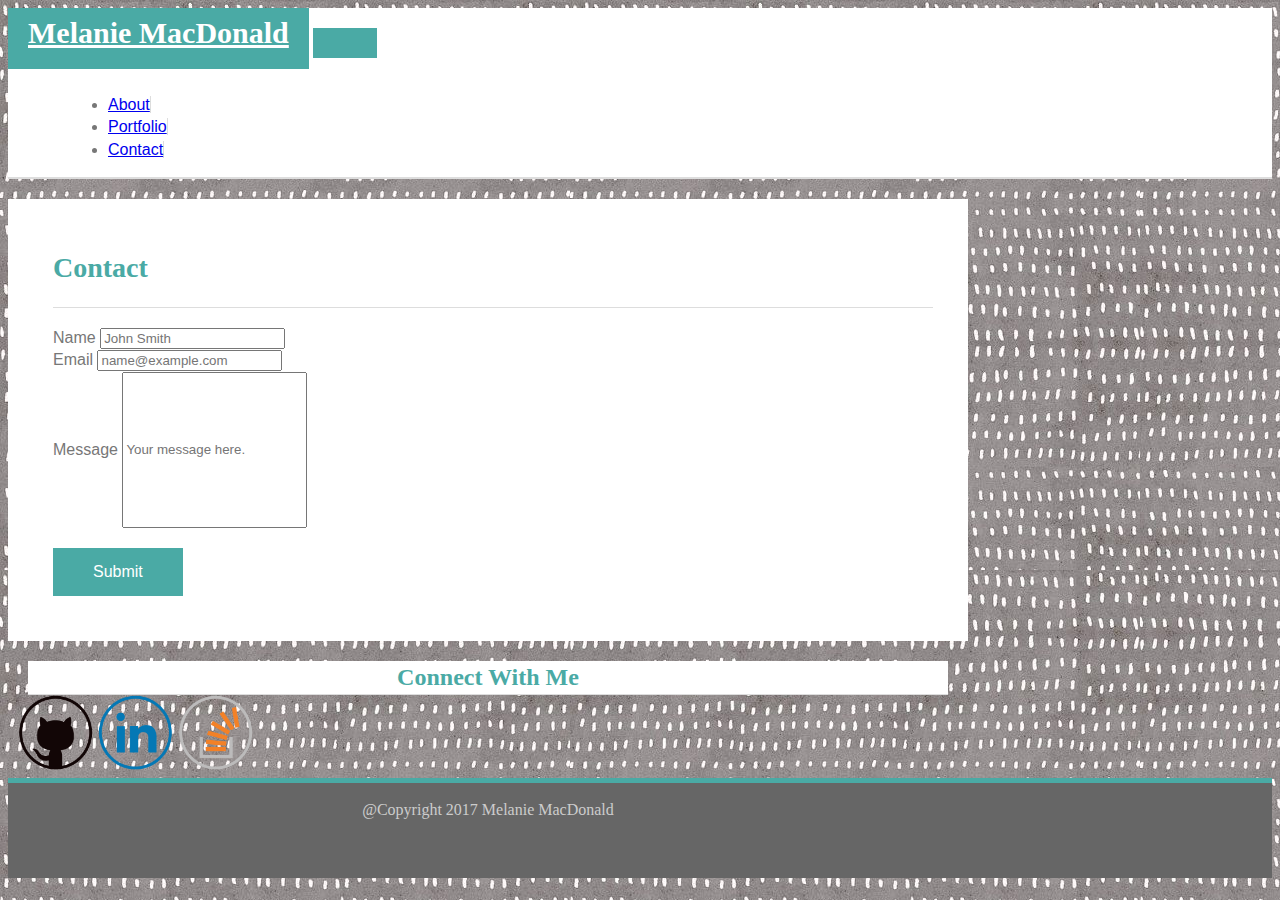
==== contact.html @ 206ffd73 "Third" ====
<!doctype html>
<html class="no-js" lang="">
    <head>
        <meta charset="utf-8">
        <meta http-equiv="x-ua-compatible" content="ie=edge">
        <title></title>
        <meta name="description" content="">
        <meta name="viewport" content="width=device-width, initial-scale=1">

        <link rel="apple-touch-icon" href="apple-touch-icon.png">
        <!-- Place favicon.ico in the root directory -->
        <link rel="stylesheet" href="https://maxcdn.bootstrapcdn.com/bootstrap/4.0.0-beta.2/css/bootstrap.min.css" integrity="sha384-PsH8R72JQ3SOdhVi3uxftmaW6Vc51MKb0q5P2rRUpPvrszuE4W1povHYgTpBfshb" crossorigin="anonymous">
        <link rel="stylesheet" href="css/main.css">
        <script src="js/vendor/modernizr-2.8.3.min.js"></script>
    </head>
    <body>
        <!--[if lt IE 8]>
            <p class="browserupgrade">You are using an <strong>outdated</strong> browser. Please <a href="http://browsehappy.com/">upgrade your browser</a> to improve your experience.</p>
        <![endif]-->

        <!-- Add your site or application content here -->
                
    <body>
            
            <!-- nav tag -->
            <nav class="head navbar navbar-expand-lg navbar-light bg-light">
                <div class="head container">

                        <div class="head col-lg-8">
                            
                            <!-- logo -->
                            <a class="navbar-brand" href="#">Melanie MacDonald</a>
                            <button class="navbar-toggler" type="button" data-toggle="collapse" data-target="#navbarNav" aria-controls="navbarNav" aria-expanded="false" aria-label="Toggle navigation">
                                <span class="navbar-toggler-icon"></span>
                            </button>
                        </div>
                            <!-- Pages -->
                              <div class="collapse navbar-collapse col-md-4" id="navbarNav">
                                <ul class="navbar-nav">
                                  <li class="nav-item">
                                    <a class="nav-link" href="index.html">About</a>
                                  </li>
                                  <li class="nav-item">
                                    <a class="nav-link" href="portfolio.html">Portfolio</a>
                                  </li>
                                  <li class="nav-item">
                                    <a class="nav-link" href="contact.html">Contact</a>
                                  </li>
                                </ul>
                              </div>

                    </div>
                </div>
            </nav>
            
            <div class="container">
                <!-- row 2 with 2 columns -->
                 <div class="row">
                     <!-- column 1 of 2 -->
                        <div class="main col-lg-8">
                            <h1 id="title-area">Contact</h1>
                            <form>
                            <div class="form-group">
                                <label for="exampleFormControlSelect1">Name</label>
                                <input type="name" class="form-control" id="exampleFormControlInput1" placeholder="John Smith">
                              </div>
                                
                              <div class="form-group">
                                <label for="exampleFormControlInput1">Email</label>
                                <input type="email" class="form-control" id="exampleFormControlInput2" placeholder="name@example.com">
                              </div>
                              
                              <div class="form-group">
                                <label for="exampleFormControlSelect2">Message</label>
                                 <input type="message" class="form-control" id="exampleFormControlInput3" placeholder="Your message here.">
                                  </div>
                                <button type="submit" class="btn">Submit</button>
                            </form>   
                            
                            
                        </div>
                     <!-- column 2 of 2 -->
                     <div class="main col-md-4">
                         <div class="card">
                          <div class="card-header">
                            Connect With Me
                          </div>
                          <div class="card-body">
                            <a href="https://github.com/mmacdonald1"><img class="github icon" src="img/github.png" alt="Github Icon"/></a>
                    
                            <a href="https://www.linkedin.com/in/melanie-macdonald-7a3642111/"><img class="linkedin icon" src="img/linkedin.png" alt="LinkedIn Icon"/></a>

                            <a href="www.stackoverflow.com"><img class="stackoverflow icon" src="img/stackoverflow.png" alt="Stack Overflow Icon"/></a>
                          </div>
                        </div>
                          </div>
                     </div>
                </div>
                <!-- row 3 with 1 columns -->
                <div class="row">
                <!-- column 1 of 1 -->
                        <div class="col-lg-12">
                     </div>
                
                </div>
                   
            <!-- nav footer tag -->
            <nav class="footer navbar navbar-expand-lg navbar-light">
                <div class="footer container">

                        <div class="footer col-lg-8">
                            <p>@Copyright 2017 Melanie MacDonald</p>
                            
                              </div>

                    </div>
                </div>
            </nav>
            </div>
        </body>

        <script src="https://code.jquery.com/jquery-1.12.0.min.js"></script>
        <script>window.jQuery || document.write('<script src="js/vendor/jquery-1.12.0.min.js"><\/script>')</script>
        <script src="js/plugins.js"></script>
        <script src="js/main.js"></script>

        <!-- Google Analytics: change UA-XXXXX-X to be your site's ID. -->
        <script>
            (function(b,o,i,l,e,r){b.GoogleAnalyticsObject=l;b[l]||(b[l]=
            function(){(b[l].q=b[l].q||[]).push(arguments)});b[l].l=+new Date;
            e=o.createElement(i);r=o.getElementsByTagName(i)[0];
            e.src='https://www.google-analytics.com/analytics.js';
            r.parentNode.insertBefore(e,r)}(window,document,'script','ga'));
            ga('create','UA-XXXXX-X','auto');ga('send','pageview');
        </script>
    </body>
</html>
---- css/main.css ----
/*! HTML5 Boilerplate v5.3.0 | MIT License | https://html5boilerplate.com/ */

/*
 * What follows is the result of much research on cross-browser styling.
 * Credit left inline and big thanks to Nicolas Gallagher, Jonathan Neal,
 * Kroc Camen, and the H5BP dev community and team.
 */

/* ==========================================================================
   Base styles: opinionated defaults
   ========================================================================== */

html {
    color: #222;
    font-size: 1em;
    line-height: 1.4;
}

/*
 * Remove text-shadow in selection highlight:
 * https://twitter.com/miketaylr/status/12228805301
 *
 * These selection rule sets have to be separate.
 * Customize the background color to match your design.
 */

::-moz-selection {
    background: #b3d4fc;
    text-shadow: none;
}

::selection {
    background: #b3d4fc;
    text-shadow: none;
}

/*
 * A better looking default horizontal rule
 */

hr {
    display: block;
    height: 1px;
    border: 0;
    border-top: 1px solid #ccc;
    margin: 1em 0;
    padding: 0;
}

/*
 * Remove the gap between audio, canvas, iframes,
 * images, videos and the bottom of their containers:
 * https://github.com/h5bp/html5-boilerplate/issues/440
 */

audio,
canvas,
iframe,
img,
svg,
video {
    vertical-align: middle;
}

/*
 * Remove default fieldset styles.
 */

fieldset {
    border: 0;
    margin: 0;
    padding: 0;
}

/*
 * Allow only vertical resizing of textareas.
 */

textarea {
    resize: vertical;
}

/* ==========================================================================
   Browser Upgrade Prompt
   ========================================================================== */

.browserupgrade {
    margin: 0.2em 0;
    background: #ccc;
    color: #000;
    padding: 0.2em 0;
}

/* ==========================================================================
   Author's custom styles
   ========================================================================== */
body{
    background-image: url(../img/background.jpg);
    font-family:Arial;
    color:#777777;
}
.container{
    max-width:960px;
    padding: 0;
    overflow: hidden;
}
.head.navbar{
    background-color:#ffffff;
    border-bottom: 2px solid #dddddd;
    padding:0px;
}

.navbar-brand{
    font-family:Times New Roman;
    font-weight: bold;
    background-color:#4aaaa5;
    padding: 20px;
    font-size:30px;
}

.col-lg-8{
    padding: 0;
}

.navbar-light .navbar-brand{
     color:#ffffff; 
}

.navbar-light .navbar-brand:hover{
     color:#ffffff; 
}

.navbar-nav{
    padding-left: 100px;
}

.collapse.navbar-collapse.col-md-4{
    padding-right: 0;
}

.nav-link{
    padding-top: 0;
    padding-bottom: 0;
    border-right: 1px solid #dddddd;
}

.main.col-lg-8{
    background-color: #ffffff;
    margin: 20px auto 20px auto;
    padding:25px 35px 25px 45px;
}

#title-area{
    font-family: Times New Roman;
    font-size: 28px;
    font-weight: bold;
    border-bottom:1px solid #dddddd;
    color:#4aaaa5;
    padding-bottom: 20px;
    padding-top: 5px;  
}

#mel-img{
    width:150px;
    height:150px;
    float: left;
    width:200px;
    height:auto;
    margin: 20px 20px 10px 0px;
}

.main-text{
    margin-top: 20px;
}

.main.col-md-4{
    margin-top: 20px;
}

.card-header{
    background-color:#ffffff;
    border-bottom: 1px solid #dddddd;
    font-weight:bold;
    text-align: center;
    font-size:24px;
    margin-left: 20px;
    margin-right: 20px;
    font-family:Times New Roman;
    color: #4aaaa5;
}

.github.icon{
    margin-left: 10px;
    margin-right: 5px;
}
.linkedin.icon{
    margin-right: 5px;
}

.stackoverflow.icon{
    margin-right: 5px;
}

.icon{
    width:75px;
    height:75px;
    float:left;
    margin-bottom: 8px;
} 

.footer.navbar.navbar-expand-lg.navbar-light{
    background-color: #666666;
    border-top:5px solid #4aaaa5; 
    text-align: center;
    color:#cccccc;
    font-family: 'Helvetica Neues';
    height:95px;
}
.footer.col-lg-8{
    margin-top: 10px;
    margin-left: auto;
    margin-right: auto;
}


/* Portfolio Code ======================
============================*/
.project{
    width:270px;
    height: 200px;
    margin-bottom: 20px; 
    margin-top: 20px;
    margin-right: 20px;
    float:left;
}
.project img{
    position: relative;
    z-index: 1;
    height:200px;
    width:270px;
   
}
.banner{
    position: relative;
    z-index:2;
    bottom: 75px;
    background-color:#4aaaa5;
    color:#ffffff;
    font-family: Times New Roman;
    padding-top: 15px;
    padding-bottom: 15px;
    text-align:center;
    font-size:20px;
}


/* Contact Code ======================
============================*/

#exampleFormControlInput3{
    height:150px;
}

button{
    margin-bottom: 20px;
    margin-top: 20px;
    background-color: #4aaaa5;
    border: none;
    color: #ffffff;
    padding: 15px 32px;
    text-align: center;
    font-size: 16px;
}

.btn{
    border-radius: 0px;
    padding-left: 40px;
    padding-right: 40px;
}







/* ==========================================================================
   Helper classes
   ========================================================================== */

/*
 * Hide visually and from screen readers
 */

.hidden {
    display: none !important;
}

/*
 * Hide only visually, but have it available for screen readers:
 * http://snook.ca/archives/html_and_css/hiding-content-for-accessibility
 */

.visuallyhidden {
    border: 0;
    clip: rect(0 0 0 0);
    height: 1px;
    margin: -1px;
    overflow: hidden;
    padding: 0;
    position: absolute;
    width: 1px;
}

/*
 * Extends the .visuallyhidden class to allow the element
 * to be focusable when navigated to via the keyboard:
 * https://www.drupal.org/node/897638
 */

.visuallyhidden.focusable:active,
.visuallyhidden.focusable:focus {
    clip: auto;
    height: auto;
    margin: 0;
    overflow: visible;
    position: static;
    width: auto;
}

/*
 * Hide visually and from screen readers, but maintain layout
 */

.invisible {
    visibility: hidden;
}

/*
 * Clearfix: contain floats
 *
 * For modern browsers
 * 1. The space content is one way to avoid an Opera bug when the
 *    `contenteditable` attribute is included anywhere else in the document.
 *    Otherwise it causes space to appear at the top and bottom of elements
 *    that receive the `clearfix` class.
 * 2. The use of `table` rather than `block` is only necessary if using
 *    `:before` to contain the top-margins of child elements.
 */

.clearfix:before,
.clearfix:after {
    content: " "; /* 1 */
    display: table; /* 2 */
}

.clearfix:after {
    clear: both;
}

/* ==========================================================================
   EXAMPLE Media Queries for Responsive Design.
   These examples override the primary ('mobile first') styles.
   Modify as content requires.
   ========================================================================== */

@media only screen and (min-width: 35em) {
    /* Style adjustments for viewports that meet the condition */
}

@media print,
       (-webkit-min-device-pixel-ratio: 1.25),
       (min-resolution: 1.25dppx),
       (min-resolution: 120dpi) {
    /* Style adjustments for high resolution devices */
}

/* ==========================================================================
   Print styles.
   Inlined to avoid the additional HTTP request:
   http://www.phpied.com/delay-loading-your-print-css/
   ========================================================================== */

@media print {
    *,
    *:before,
    *:after,
    *:first-letter,
    *:first-line {
        background: transparent !important;
        color: #000 !important; /* Black prints faster:
                                   http://www.sanbeiji.com/archives/953 */
        box-shadow: none !important;
        text-shadow: none !important;
    }

    a,
    a:visited {
        text-decoration: underline;
    }

    a[href]:after {
        content: " (" attr(href) ")";
    }

    abbr[title]:after {
        content: " (" attr(title) ")";
    }

    /*
     * Don't show links that are fragment identifiers,
     * or use the `javascript:` pseudo protocol
     */

    a[href^="#"]:after,
    a[href^="javascript:"]:after {
        content: "";
    }

    pre,
    blockquote {
        border: 1px solid #999;
        page-break-inside: avoid;
    }

    /*
     * Printing Tables:
     * http://css-discuss.incutio.com/wiki/Printing_Tables
     */

    thead {
        display: table-header-group;
    }

    tr,
    img {
        page-break-inside: avoid;
    }

    img {
        max-width: 100% !important;
    }

    p,
    h2,
    h3 {
        orphans: 3;
        widows: 3;
    }

    h2,
    h3 {
        page-break-after: avoid;
    }
}
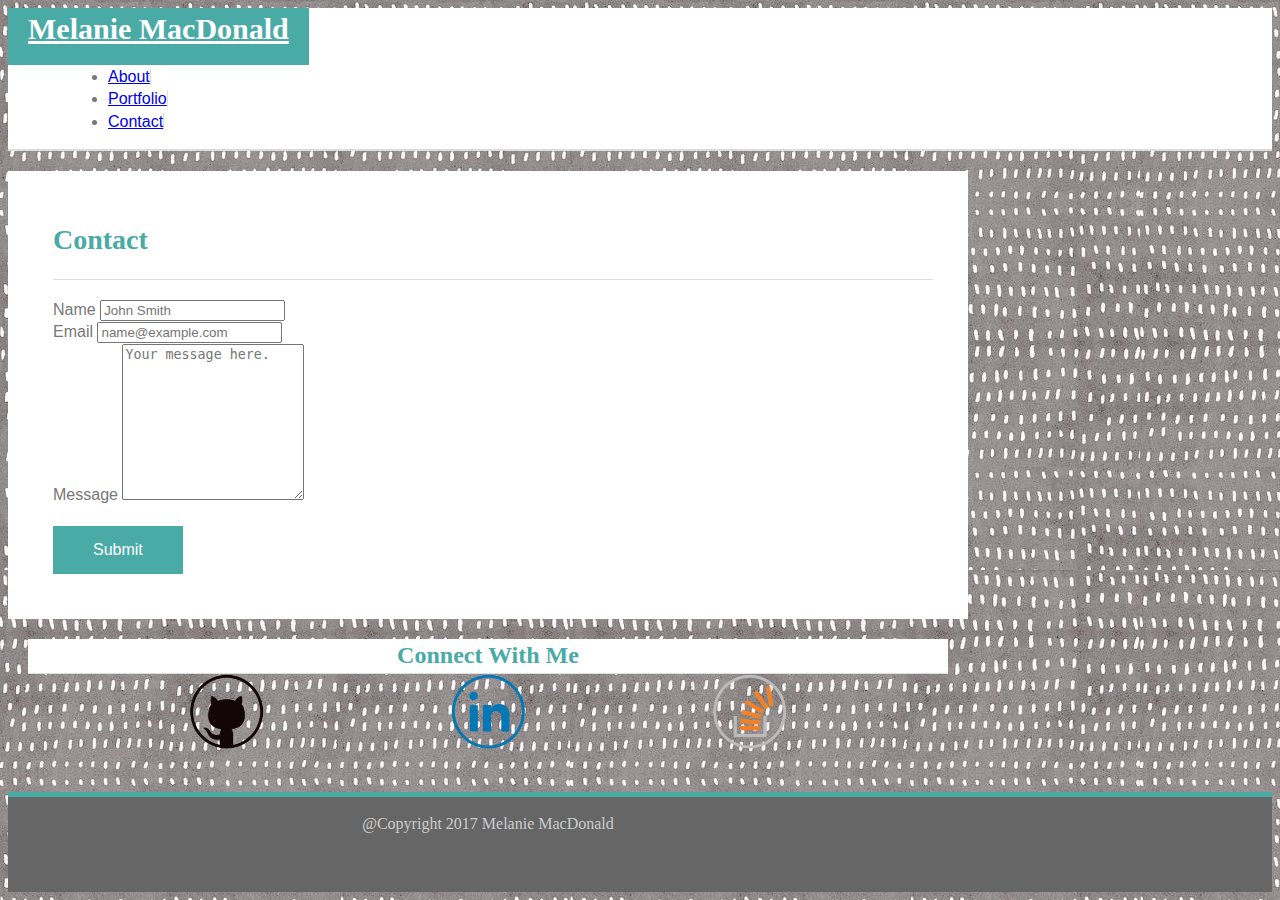
==== commit 0a309325: "Fourth" ====
--- a/contact.html
+++ b/contact.html
@@ -30,9 +30,7 @@
                             
                             <!-- logo -->
                             <a class="navbar-brand" href="#">Melanie MacDonald</a>
-                            <button class="navbar-toggler" type="button" data-toggle="collapse" data-target="#navbarNav" aria-controls="navbarNav" aria-expanded="false" aria-label="Toggle navigation">
-                                <span class="navbar-toggler-icon"></span>
-                            </button>
+                         
                         </div>
                             <!-- Pages -->
                               <div class="collapse navbar-collapse col-md-4" id="navbarNav">
@@ -72,7 +70,7 @@
                               
                               <div class="form-group">
                                 <label for="exampleFormControlSelect2">Message</label>
-                                 <input type="message" class="form-control" id="exampleFormControlInput3" placeholder="Your message here.">
+                                  <textarea type="message" class="form-control" id="exampleFormControlInput3" placeholder="Your message here."></textarea>
                                   </div>
                                 <button type="submit" class="btn">Submit</button>
                             </form>   
--- a/css/main.css
+++ b/css/main.css
@@ -175,6 +175,7 @@
 
 .main.col-md-4{
     margin-top: 20px;
+    margin-bottom: 35px;
 }
 
 .card-header{
@@ -189,16 +190,24 @@
     color: #4aaaa5;
 }
 
+.card-body{
+    display: flex;
+    justify-content: space-evenly;
+}
+
 .github.icon{
-    margin-left: 10px;
+    margin-left: auto;
     margin-right: 5px;
+    display: inline-block;
 }
 .linkedin.icon{
     margin-right: 5px;
+    display: inline-block;
 }
 
 .stackoverflow.icon{
-    margin-right: 5px;
+    margin-right: auto;
+    display: inline-block;
 }
 
 .icon{
@@ -206,6 +215,7 @@
     height:75px;
     float:left;
     margin-bottom: 8px;
+    
 } 
 
 .footer.navbar.navbar-expand-lg.navbar-light{
@@ -277,7 +287,9 @@
     padding-left: 40px;
     padding-right: 40px;
 }
-
+input::placeholder{
+    vertical-align: text-top;
+}
 
 
 
